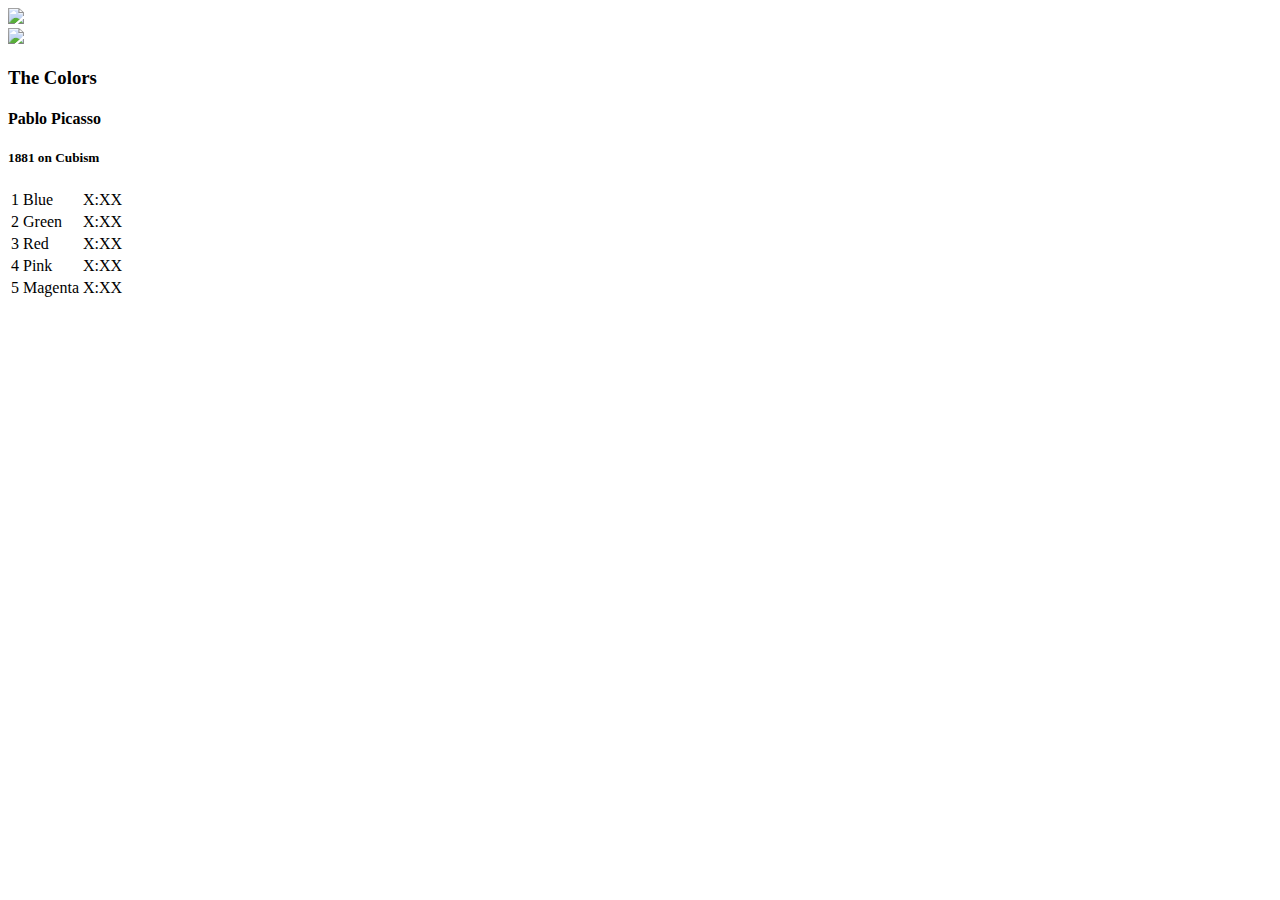
==== public/album.html @ f86bc321 "Added and styled album view." ====
<!DOCTYPE html>
 <html>
   <head>
     <title>Bloc Jams</title>
     <link rel="stylesheet" type="text/css" href="http://yui.yahooapis.com/3.17.1/build/cssreset/cssreset-min.css">
     <link href='http://fonts.googleapis.com/css?family=Open+Sans:400,800,600,700,300' rel='stylesheet' type='text/css'>
     <link rel="stylesheet" type="text/css" href="/stylesheets/app.css">
   </head>
   <body>
     <div class='nav-bar'> <!-- Nav Bar -->
       <img src="/images/blocjams.png">
     </div>
    <div class='album-container'>
       <div class='album-header-container'> <!-- Album Header -->
         <div> <!-- Album Image -->
           <img src="/images/album-placeholder.png" />
         </div>
 
         <div class='album-information'> <!-- Album Information -->
           <h3> The Colors </h3>
           <h4> Pablo Picasso </h4>
           <h5> 1881 on Cubism </h5>
         </div>
       </div>
     <div> <!-- Song table -->
         <table class='album-song-listing'>
           <tr>
             <td> 1 </td>
             <td> Blue </td>
             <td> X:XX </td>
           </tr>
           <tr>
             <td> 2 </td>
             <td> Green </td>
             <td> X:XX </td>
           </tr>
           <tr>
             <td> 3 </td>
             <td> Red </td>
             <td> X:XX </td>
           </tr>
           <tr>
             <td> 4 </td>
             <td> Pink </td>
             <td> X:XX </td>
           </tr>
           <tr>
             <td> 5 </td>
             <td> Magenta </td>
             <td> X:XX </td>
           </tr>
         </table>
       </div>
     </div>
   </body>
 </html>
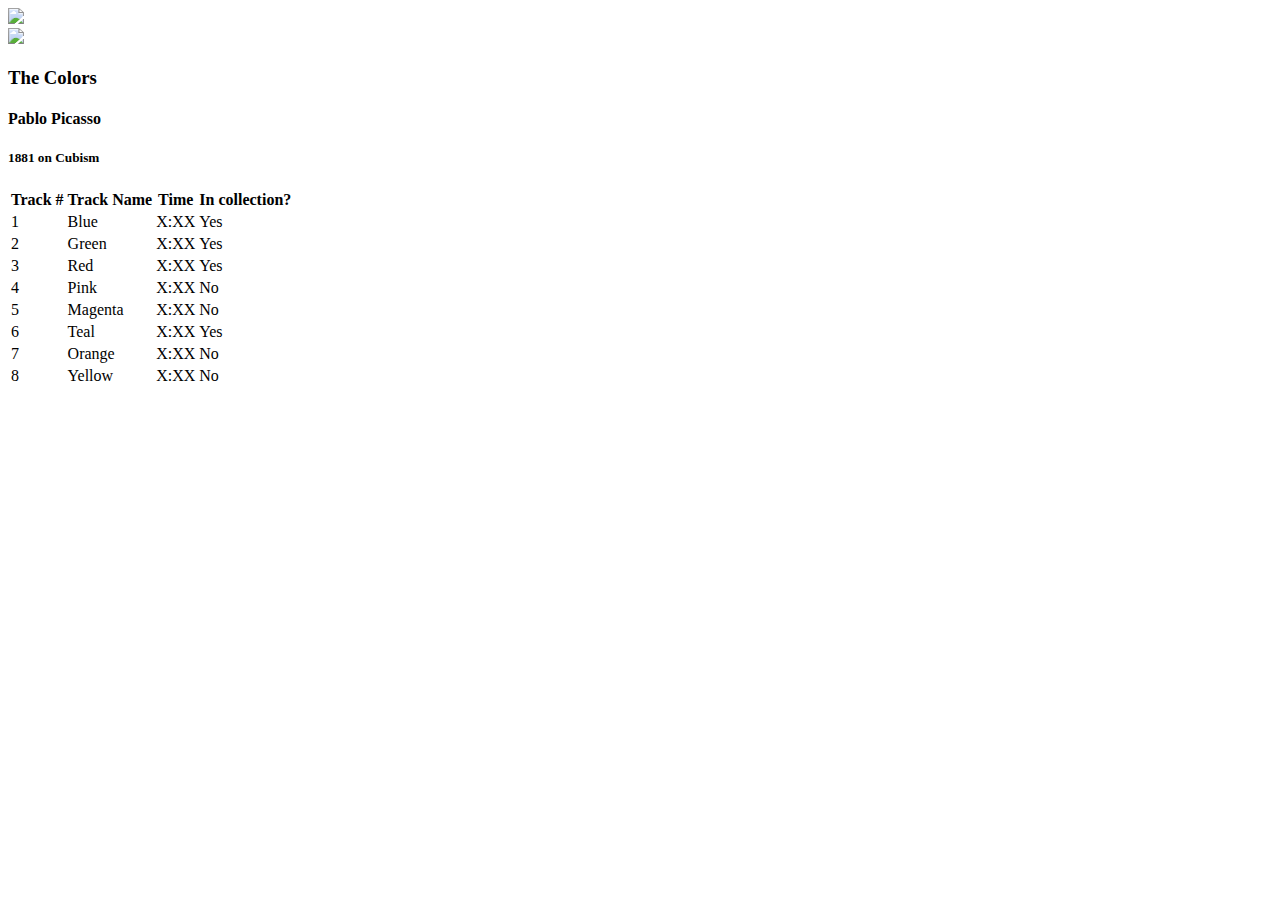
==== commit ff471ed6: "made gradient continuous, added more songs, added extra column, added table headers" ====
--- a/public/album.html
+++ b/public/album.html
@@ -25,29 +25,58 @@
      <div> <!-- Song table -->
          <table class='album-song-listing'>
            <tr>
+             <th>Track #</th>
+             <th>Track Name</th>
+             <th>Time</th>
+             <th>In collection?</th>
+           </tr>
+           <tr>
              <td> 1 </td>
              <td> Blue </td>
              <td> X:XX </td>
+             <td> Yes </td>
            </tr>
            <tr>
              <td> 2 </td>
              <td> Green </td>
              <td> X:XX </td>
+             <td> Yes </td>
            </tr>
            <tr>
              <td> 3 </td>
              <td> Red </td>
              <td> X:XX </td>
+             <td> Yes </td>
            </tr>
            <tr>
              <td> 4 </td>
              <td> Pink </td>
              <td> X:XX </td>
+             <td> No </td>
            </tr>
            <tr>
              <td> 5 </td>
              <td> Magenta </td>
              <td> X:XX </td>
+             <td> No </td>
+           </tr>
+           <tr>
+             <td> 6 </td>
+             <td> Teal </td>
+             <td> X:XX </td>
+             <td> Yes </td>
+           </tr>
+           <tr>
+             <td> 7 </td>
+             <td> Orange </td>
+             <td> X:XX </td>
+             <td> No </td>
+           </tr>
+           <tr>
+             <td> 8 </td>
+             <td> Yellow </td>
+             <td> X:XX </td>
+             <td> No </td>
            </tr>
          </table>
        </div>
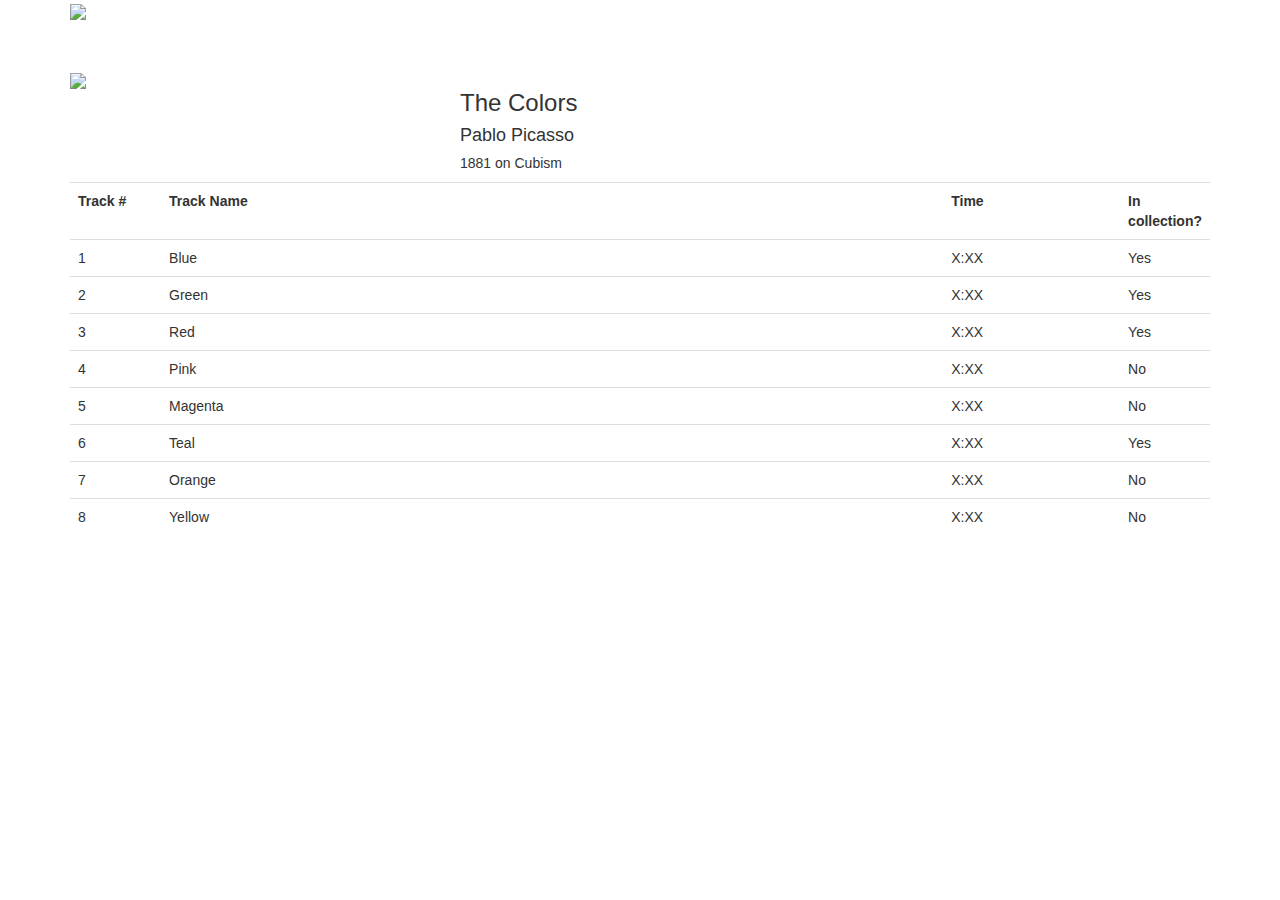
==== commit bb14d0e0: "Added bootstrap for grid and styles" ====
--- a/public/album.html
+++ b/public/album.html
@@ -5,25 +5,32 @@
      <link rel="stylesheet" type="text/css" href="http://yui.yahooapis.com/3.17.1/build/cssreset/cssreset-min.css">
      <link href='http://fonts.googleapis.com/css?family=Open+Sans:400,800,600,700,300' rel='stylesheet' type='text/css'>
      <link rel="stylesheet" type="text/css" href="/stylesheets/app.css">
+     <link rel="stylesheet" href="//netdna.bootstrapcdn.com/bootstrap/3.1.1/css/bootstrap.min.css">
    </head>
-   <body>
-     <div class='nav-bar'> <!-- Nav Bar -->
-       <img src="/images/blocjams.png">
-     </div>
-    <div class='album-container'>
-       <div class='album-header-container'> <!-- Album Header -->
-         <div> <!-- Album Image -->
+   <body class="player">
+     <nav class='player-header-nav navbar'>
+       <div class='container'>
+         <div class='navbar-header'> <!-- Nav Bar -->
+           <a class='logo navbar-left'>
+             <img src="/images/blocjams.png">
+           </a>
+         </div>
+       </div>
+     </nav>
+    <div class='album-container container'>
+       <div class='album-header-container row'> <!-- Album Header -->
+         <div class='col-md-3'> <!-- Album Image -->
            <img src="/images/album-placeholder.png" />
          </div>
  
-         <div class='album-information'> <!-- Album Information -->
+         <div class='album-header-information col-md-8 col-md-push-1'> <!-- Album Information -->
            <h3> The Colors </h3>
            <h4> Pablo Picasso </h4>
            <h5> 1881 on Cubism </h5>
          </div>
        </div>
      <div> <!-- Song table -->
-         <table class='album-song-listing'>
+         <table class='album-song-listing table'>
            <tr>
              <th>Track #</th>
              <th>Track Name</th>
@@ -31,51 +38,51 @@
              <th>In collection?</th>
            </tr>
            <tr>
-             <td> 1 </td>
-             <td> Blue </td>
-             <td> X:XX </td>
+             <td class='col-md-1'> 1 </td>
+             <td class='col-md-9'> Blue </td>
+             <td class='col-md-2'> X:XX </td>
              <td> Yes </td>
            </tr>
            <tr>
-             <td> 2 </td>
-             <td> Green </td>
-             <td> X:XX </td>
+             <td class='col-md-1'> 2 </td>
+             <td class='col-md-9'> Green </td>
+             <td class='col-md-2'> X:XX </td>
              <td> Yes </td>
            </tr>
            <tr>
-             <td> 3 </td>
-             <td> Red </td>
-             <td> X:XX </td>
+             <td class='col-md-1'> 3 </td>
+             <td class='col-md-9'> Red </td>
+             <td class='col-md-2'> X:XX </td>
              <td> Yes </td>
            </tr>
            <tr>
-             <td> 4 </td>
-             <td> Pink </td>
-             <td> X:XX </td>
+             <td class='col-md-1'> 4 </td>
+             <td class='col-md-9'> Pink </td>
+             <td class='col-md-2'> X:XX </td>
              <td> No </td>
            </tr>
            <tr>
-             <td> 5 </td>
-             <td> Magenta </td>
-             <td> X:XX </td>
+             <td class='col-md-1'> 5 </td>
+             <td class='col-md-9'> Magenta </td>
+             <td class='col-md-2'> X:XX </td>
              <td> No </td>
            </tr>
            <tr>
-             <td> 6 </td>
-             <td> Teal </td>
-             <td> X:XX </td>
+             <td class='col-md-1'> 6 </td>
+             <td class='col-md-9'> Teal </td>
+             <td class='col-md-2'> X:XX </td>
              <td> Yes </td>
            </tr>
            <tr>
-             <td> 7 </td>
-             <td> Orange </td>
-             <td> X:XX </td>
+             <td class='col-md-1'> 7 </td>
+             <td class='col-md-9'> Orange </td>
+             <td class='col-md-2'> X:XX </td>
              <td> No </td>
            </tr>
            <tr>
-             <td> 8 </td>
-             <td> Yellow </td>
-             <td> X:XX </td>
+             <td class='col-md-1'> 8 </td>
+             <td class='col-md-9'> Yellow </td>
+             <td class='col-md-2'> X:XX </td>
              <td> No </td>
            </tr>
          </table>
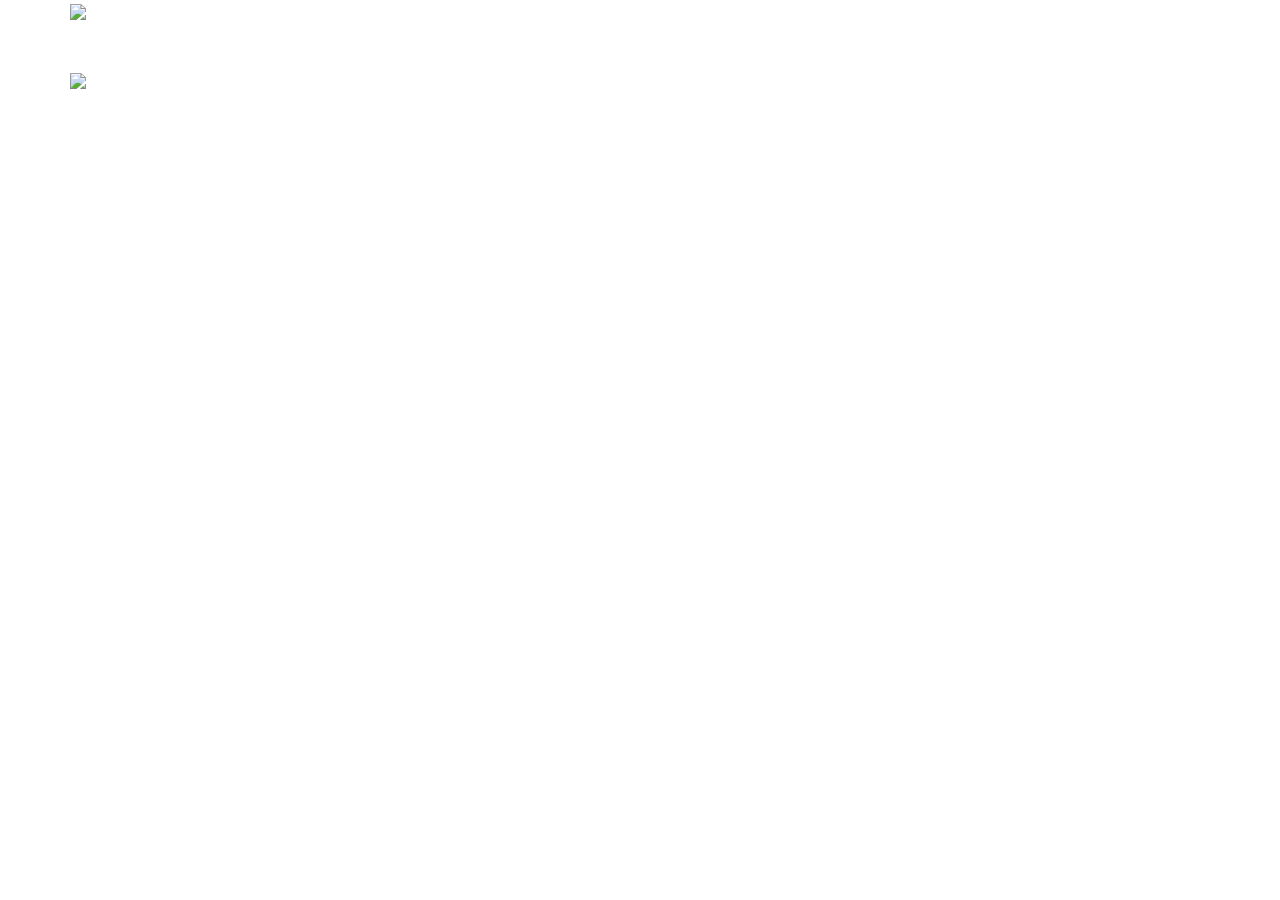
==== commit a71433a7: "Used jQuery to populate the album view" ====
--- a/public/album.html
+++ b/public/album.html
@@ -3,9 +3,14 @@
    <head>
      <title>Bloc Jams</title>
      <link rel="stylesheet" type="text/css" href="http://yui.yahooapis.com/3.17.1/build/cssreset/cssreset-min.css">
+     <link rel="stylesheet" href="//netdna.bootstrapcdn.com/bootstrap/3.1.1/css/bootstrap.min.css">
+     <link rel="stylesheet" type="text/css" href="/stylesheets/app.css">
      <link href='http://fonts.googleapis.com/css?family=Open+Sans:400,800,600,700,300' rel='stylesheet' type='text/css'>
-     <link rel="stylesheet" type="text/css" href="/stylesheets/app.css">
-     <link rel="stylesheet" href="//netdna.bootstrapcdn.com/bootstrap/3.1.1/css/bootstrap.min.css">
+     <script src='//cdnjs.cloudflare.com/ajax/libs/jquery/2.1.1/jquery.min.js'></script>
+     <script src='/javascripts/app.js'></script>
+     <script>
+        require('scripts/app');
+     </script>
    </head>
    <body class="player">
      <nav class='player-header-nav navbar'>
@@ -22,71 +27,17 @@
          <div class='col-md-3'> <!-- Album Image -->
            <img src="/images/album-placeholder.png" />
          </div>
- 
+
          <div class='album-header-information col-md-8 col-md-push-1'> <!-- Album Information -->
-           <h3> The Colors </h3>
-           <h4> Pablo Picasso </h4>
-           <h5> 1881 on Cubism </h5>
+           <h3 class='album-title'> </h3>
+           <h4 class='album-artist'> </h4>
+           <h5 class='album-meta-info'> </h5>
          </div>
        </div>
      <div> <!-- Song table -->
          <table class='album-song-listing table'>
-           <tr>
-             <th>Track #</th>
-             <th>Track Name</th>
-             <th>Time</th>
-             <th>In collection?</th>
-           </tr>
-           <tr>
-             <td class='col-md-1'> 1 </td>
-             <td class='col-md-9'> Blue </td>
-             <td class='col-md-2'> X:XX </td>
-             <td> Yes </td>
-           </tr>
-           <tr>
-             <td class='col-md-1'> 2 </td>
-             <td class='col-md-9'> Green </td>
-             <td class='col-md-2'> X:XX </td>
-             <td> Yes </td>
-           </tr>
-           <tr>
-             <td class='col-md-1'> 3 </td>
-             <td class='col-md-9'> Red </td>
-             <td class='col-md-2'> X:XX </td>
-             <td> Yes </td>
-           </tr>
-           <tr>
-             <td class='col-md-1'> 4 </td>
-             <td class='col-md-9'> Pink </td>
-             <td class='col-md-2'> X:XX </td>
-             <td> No </td>
-           </tr>
-           <tr>
-             <td class='col-md-1'> 5 </td>
-             <td class='col-md-9'> Magenta </td>
-             <td class='col-md-2'> X:XX </td>
-             <td> No </td>
-           </tr>
-           <tr>
-             <td class='col-md-1'> 6 </td>
-             <td class='col-md-9'> Teal </td>
-             <td class='col-md-2'> X:XX </td>
-             <td> Yes </td>
-           </tr>
-           <tr>
-             <td class='col-md-1'> 7 </td>
-             <td class='col-md-9'> Orange </td>
-             <td class='col-md-2'> X:XX </td>
-             <td> No </td>
-           </tr>
-           <tr>
-             <td class='col-md-1'> 8 </td>
-             <td class='col-md-9'> Yellow </td>
-             <td class='col-md-2'> X:XX </td>
-             <td> No </td>
-           </tr>
          </table>
        </div>
      </div>
    </body>
- </html>+ </html>
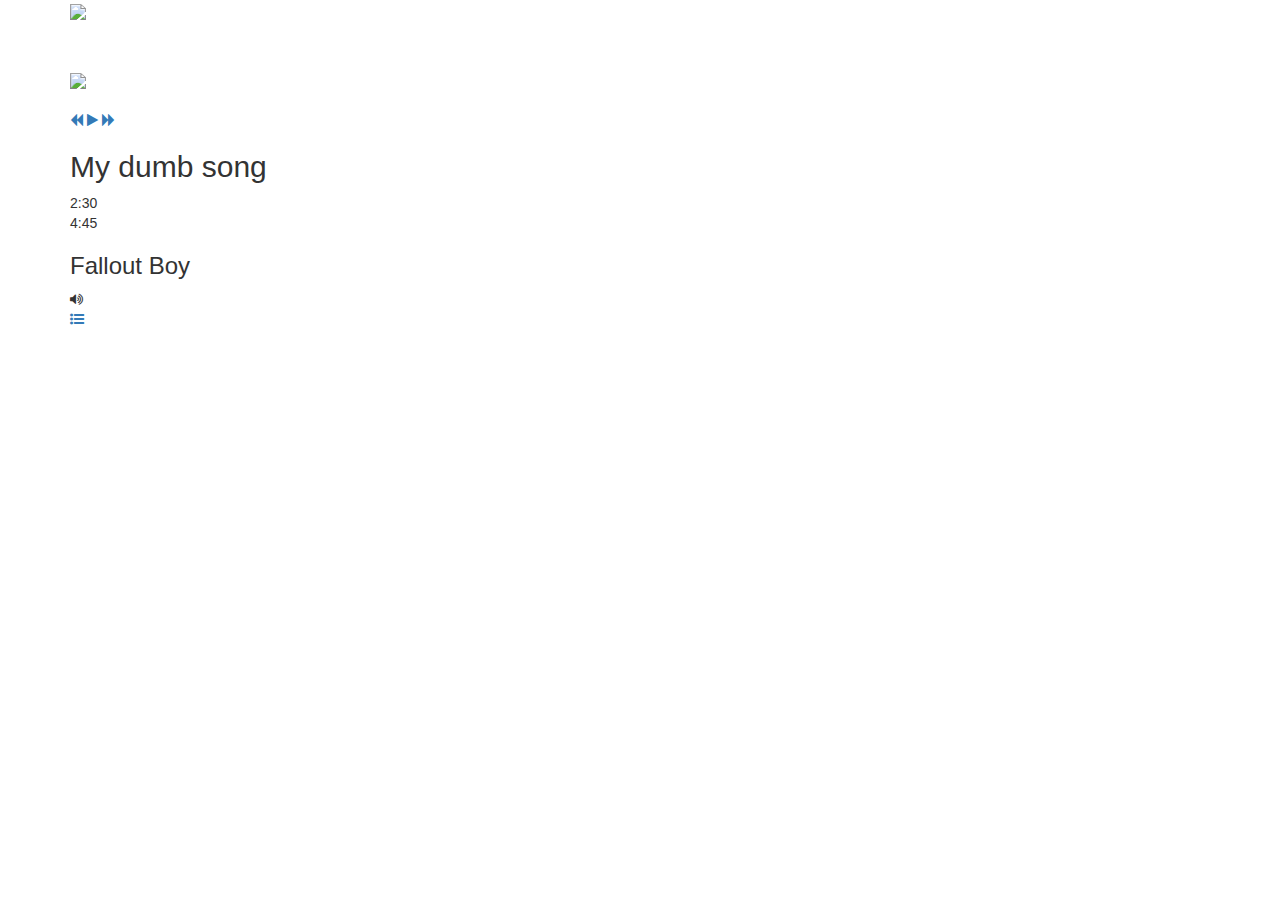
==== commit e16585c0: "Added player bar to album view" ====
--- a/public/album.html
+++ b/public/album.html
@@ -4,6 +4,7 @@
      <title>Bloc Jams</title>
      <link rel="stylesheet" type="text/css" href="http://yui.yahooapis.com/3.17.1/build/cssreset/cssreset-min.css">
      <link rel="stylesheet" href="//netdna.bootstrapcdn.com/bootstrap/3.1.1/css/bootstrap.min.css">
+     <link href="//netdna.bootstrapcdn.com/font-awesome/4.1.0/css/font-awesome.min.css" rel="stylesheet">
      <link rel="stylesheet" type="text/css" href="/stylesheets/app.css">
      <link href='http://fonts.googleapis.com/css?family=Open+Sans:400,800,600,700,300' rel='stylesheet' type='text/css'>
      <script src='//cdnjs.cloudflare.com/ajax/libs/jquery/2.1.1/jquery.min.js'></script>
@@ -39,5 +40,49 @@
          </table>
        </div>
      </div>
+     <div class='player-bar'>
+       <div class='container'>
+         <div class='play-controls player-bar-control-group left-controls'>
+           <a class='previous'>
+             <i class='fa fa-backward'></i>
+           </a>
+           <a class='play-pause'>
+             <i class='fa fa-play'></i>
+           </a>
+           <a class='next'>
+             <i class='fa fa-forward'></i>
+           </a>
+         </div>
+
+         <div class='currently-playing player-bar-control-group'>
+           <h2 class='song-name'>My dumb song</h2>
+           <div class='seek-control'>
+             <div class='seek-bar'>
+               <div class='fill'></div>
+               <div class='thumb'></div>
+             </div>
+             <div class='current-time'>2:30</div>
+             <div class='total-time'>4:45</div>
+           </div>
+           <h3 class='artist-name'>Fallout Boy</h3>
+         </div>
+
+         <div class='right-controls player-bar-control-group'>
+           <div class='volume' >
+             <i class='fa fa-volume-up'></i>
+             <div class='seek-bar'>
+               <div class='fill'></div>
+               <div class='thumb'></div>
+             </div>
+           </div>
+
+           <div class='queue-toggle'>
+             <a>
+               <i class='fa fa-list-ul'></i>
+             </a>
+           </div>
+         </div>
+       </div>
+     </div>
    </body>
  </html>
